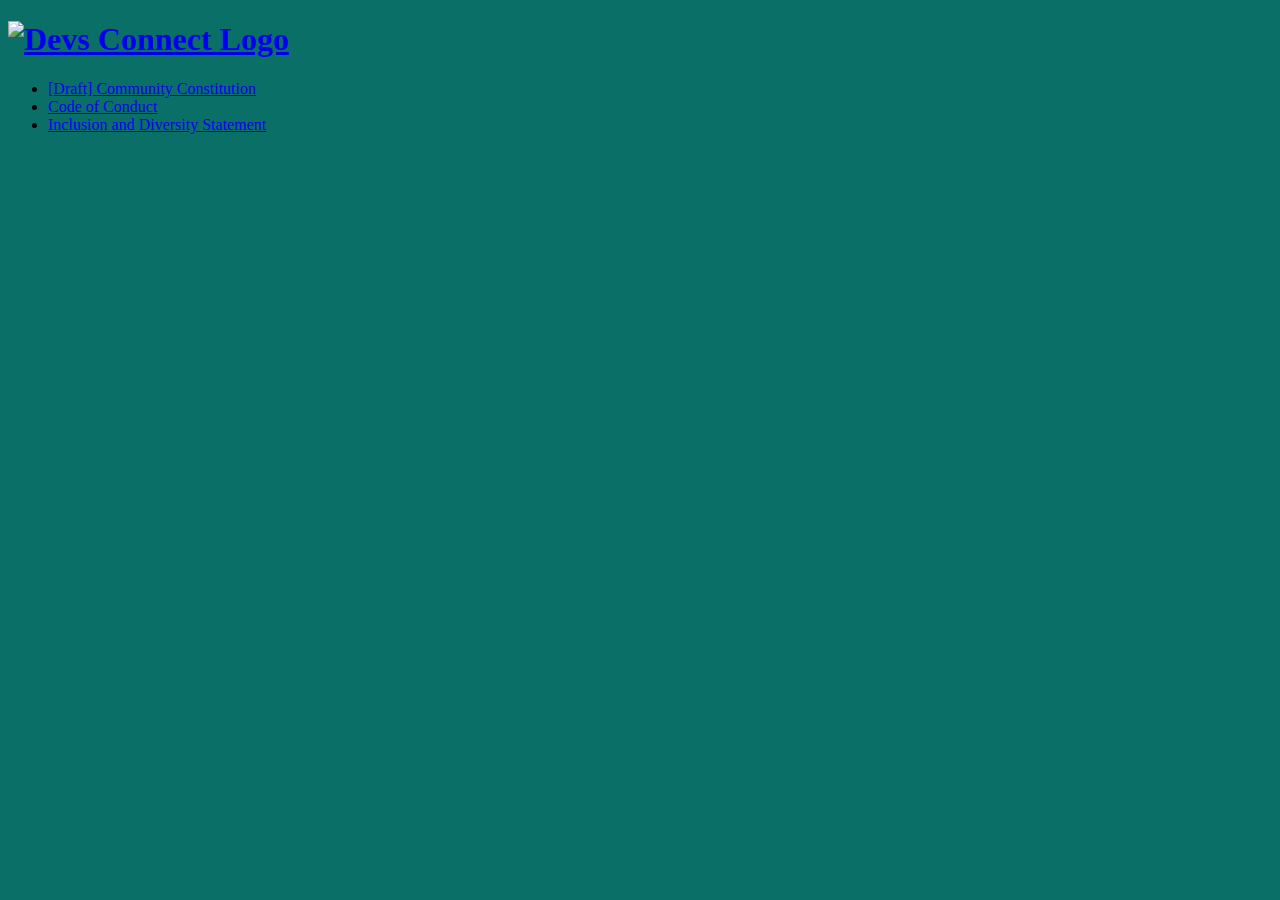
==== about/index.html @ 21872183 "About us page" ====
<!DOCTYPE html>
<html>
<head>
<title>Devs Connect</title>
<link rel="apple-touch-icon" sizes="180x180" href="images/apple-touch-icon.png">
<link rel="icon" type="image/png" sizes="32x32" href="images/favicon-32x32.png">
<link rel="icon" type="image/png" sizes="16x16" href="images/favicon-16x16.png">
<link rel="manifest" href="images/site.webmanifest">
<link rel="stylesheet" href="styles/fonts.css" type="text/css" charset="utf-8" />
<link rel="stylesheet" href="styles/about.css" type="text/css" charset="utf-8" />
</head>
<body bgcolor="#0A6F66">
<h1 class="center"><a href="https://www.devsconnect.org/"><img class="image" src="images/logo.svg" alt="Devs Connect Logo"/></a></h1>
<p class="center">
<ul class="center">
  <li><a href="https://docs.google.com/document/d/1Pj_SNiUisJoO6OI3UiDoa-M8a3bYUmRH5e6-QH-MxgM">[Draft] Community Constitution</a></li>
  <li><a href="/policies/code-of-conduct.html">Code of Conduct</a></li>
  <li><a href="https://docs.google.com/document/d/1_D5vYEahOJ5oFkxQyqU2zmwGrsu1cMgXXUm0bctzamw/edit?usp=sharing">Inclusion and Diversity Statement</a></li>
</ul>
</p>
</body>
</html>
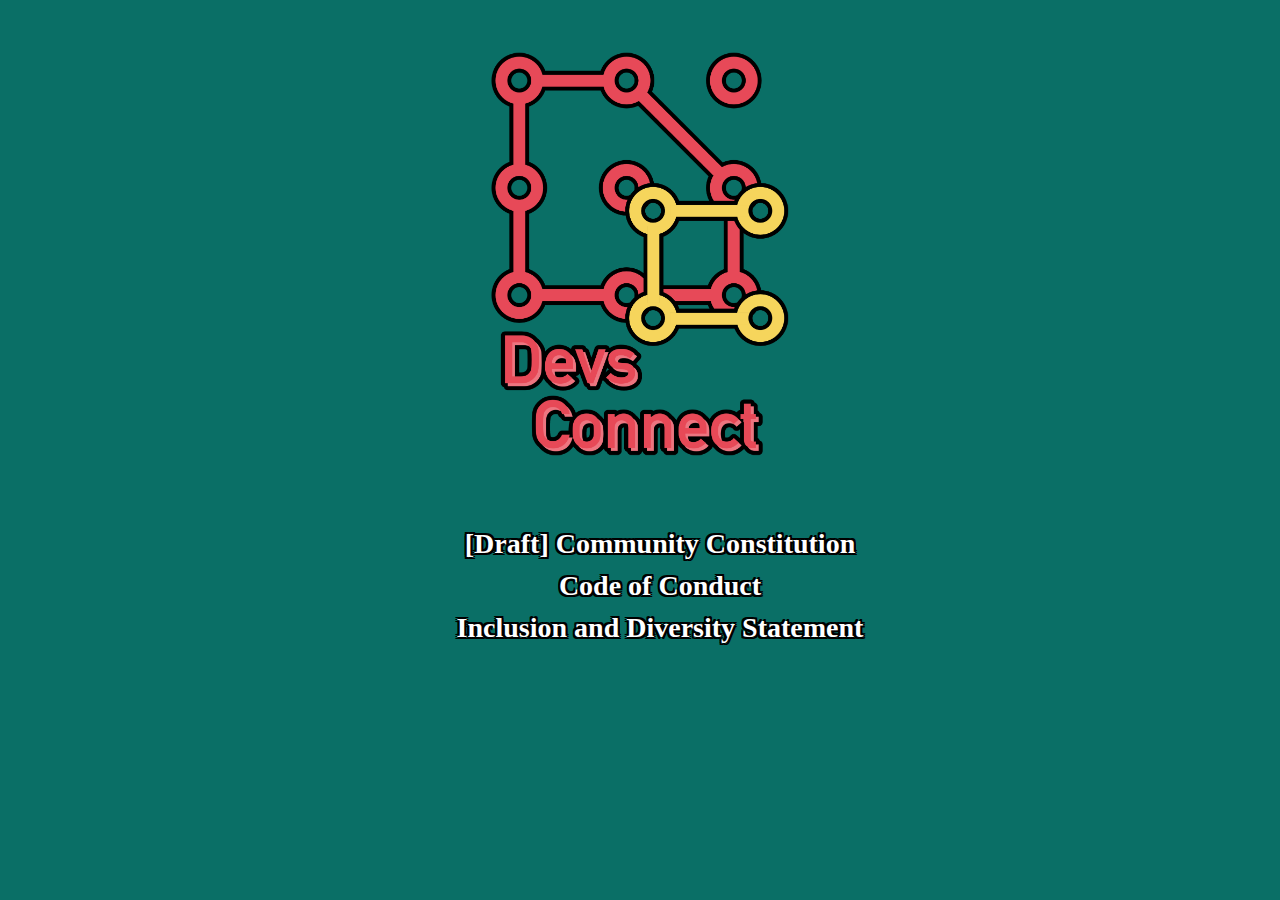
==== commit 14760006: "fix relative links" ====
--- a/about/index.html
+++ b/about/index.html
@@ -2,15 +2,15 @@
 <html>
 <head>
 <title>Devs Connect</title>
-<link rel="apple-touch-icon" sizes="180x180" href="images/apple-touch-icon.png">
-<link rel="icon" type="image/png" sizes="32x32" href="images/favicon-32x32.png">
-<link rel="icon" type="image/png" sizes="16x16" href="images/favicon-16x16.png">
-<link rel="manifest" href="images/site.webmanifest">
-<link rel="stylesheet" href="styles/fonts.css" type="text/css" charset="utf-8" />
-<link rel="stylesheet" href="styles/about.css" type="text/css" charset="utf-8" />
+<link rel="apple-touch-icon" sizes="180x180" href="/images/apple-touch-icon.png">
+<link rel="icon" type="image/png" sizes="32x32" href="/images/favicon-32x32.png">
+<link rel="icon" type="image/png" sizes="16x16" href="/images/favicon-16x16.png">
+<link rel="manifest" href="/images/site.webmanifest">
+<link rel="stylesheet" href="/styles/fonts.css" type="text/css" charset="utf-8" />
+<link rel="stylesheet" href="/styles/about.css" type="text/css" charset="utf-8" />
 </head>
 <body bgcolor="#0A6F66">
-<h1 class="center"><a href="https://www.devsconnect.org/"><img class="image" src="images/logo.svg" alt="Devs Connect Logo"/></a></h1>
+<h1 class="center"><a href="https://www.devsconnect.org/"><img class="image" src="/images/logo.svg" alt="Devs Connect Logo"/></a></h1>
 <p class="center">
 <ul class="center">
   <li><a href="https://docs.google.com/document/d/1Pj_SNiUisJoO6OI3UiDoa-M8a3bYUmRH5e6-QH-MxgM">[Draft] Community Constitution</a></li>
--- a/styles/fonts.css
+++ b/styles/fonts.css
@@ -0,0 +1,23 @@
+/*! Generated by Font Squirrel (https://www.fontsquirrel.com) on May 4, 2022 */
+@font-face {
+    font-family: 'open_sansregular';
+    src: url('https://www.devsconnect.org/fonts/opensans-variablefont_wdthwght-webfont.woff2') format('woff2'),
+         url('https://www.devsconnect.org/fonts/opensans-variablefont_wdthwght-webfont.woff') format('woff');
+	src: local(''),
+		  url('https://www.devsconnect.org/fonts/opensans-variablefont_wdthwght-webfont.woff2') format('woff2'), /* Super Modern Browsers */
+		  url('https://www.devsconnect.org/fonts/opensans-variablefont_wdthwght-webfont.woff') format('woff'), /* Modern Browsers */
+
+    font-weight: normal
+    font-style: normal;
+}
+@font-face {
+	font-family: 'open_sansregular_latin';
+	color: black;
+	src: url('https://www.devsconnect.org/fonts/open-sans-v29-latin-regular.eot'); /* IE9 Compat Modes */
+	src: local(''),
+       url('https://www.devsconnect.org/fonts/open-sans-v29-latin-regular.eot?#iefix') format('embedded-opentype'), /* IE6-IE8 */
+       url('https://www.devsconnect.org/fonts/open-sans-v29-latin-regular.woff2') format('woff2'), /* Super Modern Browsers */
+       url('https://www.devsconnect.org/fonts/open-sans-v29-latin-regular.woff') format('woff'), /* Modern Browsers */
+       url('https://www.devsconnect.org/fonts/open-sans-v29-latin-regular.ttf') format('truetype'), /* Safari, Android, iOS */
+       url('https://www.devsconnect.org/fonts/open-sans-v29-latin-regular.svg#OpenSans') format('svg'); /* Legacy iOS */
+}--- a/styles/about.css
+++ b/styles/about.css
@@ -0,0 +1,31 @@
+body, p, div {
+	font-family: 'open_sansregular';
+	font-weight: bolder;
+	font-size: 1.75em;
+	color: white;
+	
+	text-shadow: -2px -2px 0 black, 2px 2px 0 black, 2px 0px 0 black, -2px 0px 0 black, 2px -2px 0 black, -2px 2px 0 black
+}
+.center {
+	text-align: center;
+	align: center;
+}
+.image {
+	width: 312px;
+	height: 423px;
+	//border: 5px dotted;
+}
+ul {
+  list-style-type: none;
+  line-height: 150%;
+}
+a {
+	color: white;
+	text-decoration: none;
+}
+li:hover {
+  transform: scale(1.1);
+}
+li:active {
+  transform: scale(0.9);
+}